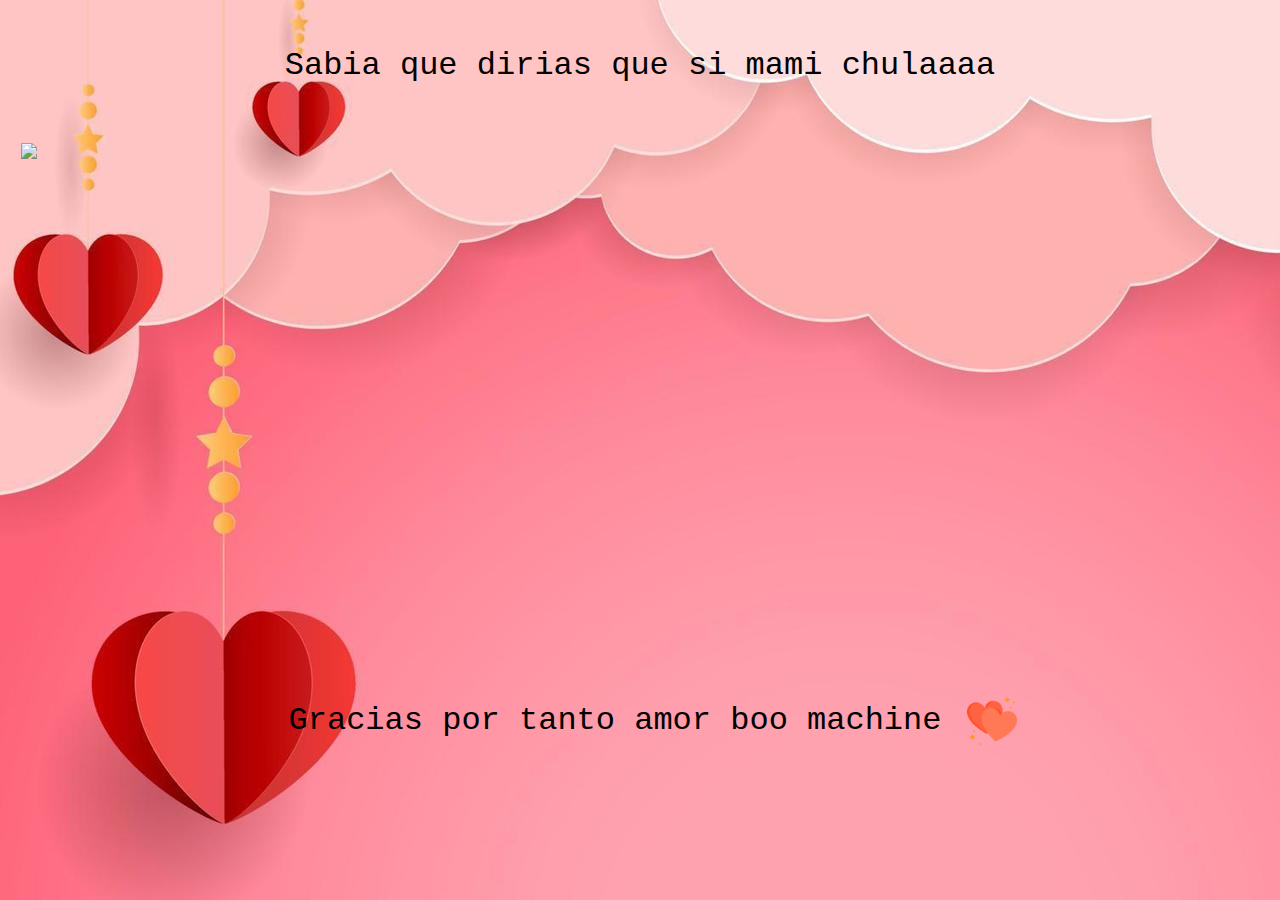
==== aprobacion.html @ 9f1400bf "first commit" ====
<!DOCTYPE html>
<html lang="en">
<head>
    <meta charset="UTF-8">
    <meta name="viewport" content="width=device-width, initial-scale=1.0">
    <title>Document</title>
    <link rel="stylesheet" href="style.css">
</head> 
<body>
    <header>
        <h1>Sabia que dirias que si mami chulaaaa</h1>
        <img class="logo" src="https://media.tenor.com/8trqa66_h6MAAAAi/dudu-bubu-bear-and-panda.gif" height="500px">
        <span class="fin">
            <h1>Gracias por tanto amor boo machine</h1>
            <img class="logo1" src="./Images/corazones.png" height="50px">
        </span>
    </header>
</body>
</html>
---- style.css ----
* {
    font-family: 'Courier New', Courier, monospace;
}


body{
    background-image: url("./Images/fondo2.jpg");
}

h1{
    text-align: center;
    padding: 2%;
    font-weight: 450;
}

.logo{
    margin: auto;
    padding: 1%;
    display: flex;
    justify-content: center;
    align-items: center;
}

.botones{
    margin: 100px;
    padding: 2%;
    display: flex;
    justify-content:space-evenly;
    align-items: center;
}
.botones a{
    font-weight: 300;
    background-color: #f50505aa;
    color: white;
    border: 2px solid #000; /* Ancho del contorno y color */
    padding: 10px 20px; /* Espaciado interno para el contenido del botón */
    text-align: center; /* Centra el texto dentro del botón */
    text-decoration: none; /* Elimina la decoración de subrayado por defecto */
    display: inline-block; /* Hace que el botón se comporte como un bloque en línea */
    font-size: 24px; /* Tamaño del texto del botón */
    cursor: pointer; /* Cambia el cursor al pasar sobre el botón */
}

.fin{
    margin: auto;
    display: flex;
    align-items: center;
    justify-content: center;
}
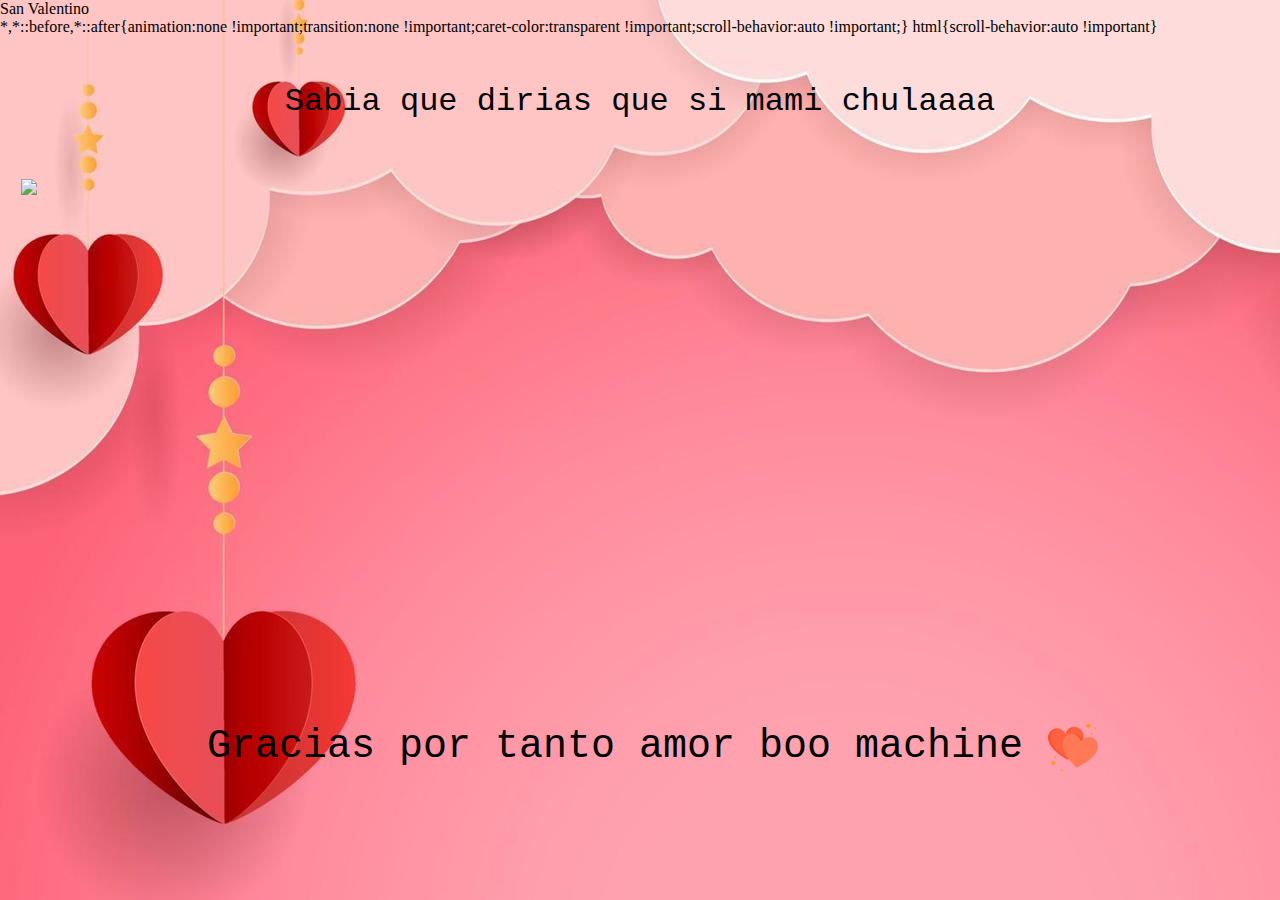
==== commit ef2b047d: "Update aprobacion.html" ====
--- a/aprobacion.html
+++ b/aprobacion.html
@@ -3,7 +3,7 @@
 <head>
     <meta charset="UTF-8">
     <meta name="viewport" content="width=device-width, initial-scale=1.0">
-    <title>Document</title>
+     <title> San Valentino </title> 
     <link rel="stylesheet" href="style.css">
 </head> 
 <body>
@@ -16,4 +16,4 @@
         </span>
     </header>
 </body>
-</html>+</html>
--- a/style.css
+++ b/style.css
@@ -1,5 +1,5 @@
 * {
-    font-family: 'Courier New', Courier, monospace;
+    display: block;
 }
 
 
@@ -8,6 +8,7 @@
 }
 
 h1{
+    font-family: 'Courier New', Courier, monospace;
     text-align: center;
     padding: 2%;
     font-weight: 450;
@@ -29,6 +30,7 @@
     align-items: center;
 }
 .botones a{
+    font-family: 'Courier New', Courier, monospace;
     font-weight: 300;
     background-color: #f50505aa;
     color: white;
@@ -46,4 +48,53 @@
     display: flex;
     align-items: center;
     justify-content: center;
-}+}
+@media only screen and (max-width: 600px) {
+    h1{
+        padding: 50px;
+        position: relative;
+        right: -20px;
+        font-size: 20px;
+        text-align: center;
+    }
+    .logo {
+        margin: auto;
+        position: relative;
+        right: -20px;
+        height: 300px;
+        padding: 1%;
+        display: flex;
+        justify-content: center;
+        align-items: center;
+    }
+    .botones {
+        position: relative;
+        right: -20px;
+        padding: 10px;
+    }
+
+    .botones a {
+        position: relative;
+        right: -18px;
+            font-family: 'Courier New', Courier, monospace;
+            font-weight: 300;
+            background-color: #f50505aa;
+            color: white;
+            border: 2px solid #000; /* Ancho del contorno y color */
+            padding: 10px 50px; /* Espaciado interno para el contenido del botón */
+            text-align: center; /* Centra el texto dentro del botón */
+            text-decoration: none; /* Elimina la decoración de subrayado por defecto */
+            font-size: 20px; /* Tamaño del texto del botón */
+            cursor: pointer; /* Cambia el cursor al pasar sobre el botón */
+            display: flex;
+            justify-content: space-between;
+        }
+    }
+
+    .fin {
+        padding-top: 50px;
+         font-size: 20px;
+        text-align: center;
+        height: 10px;
+    }
+}
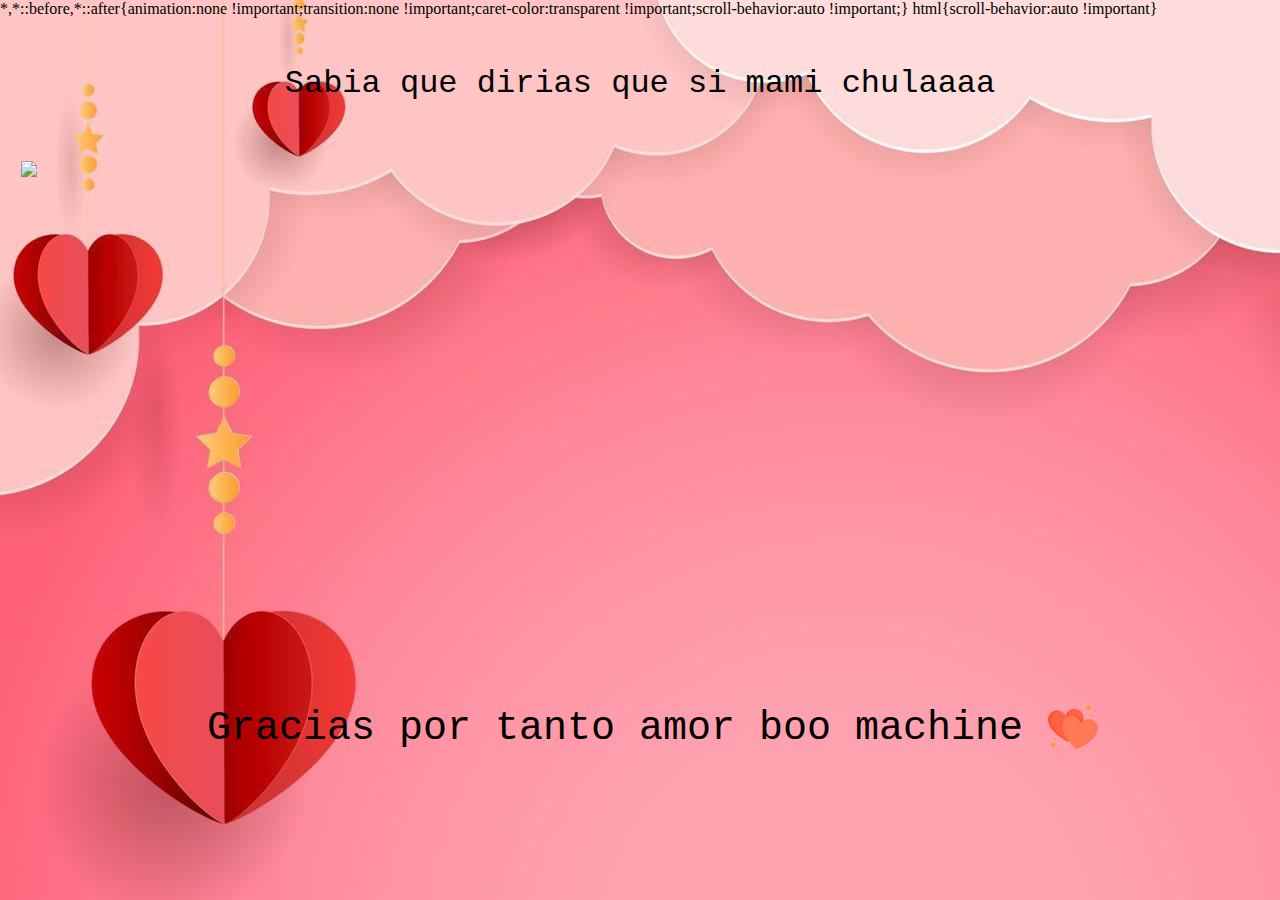
==== commit d23406b0: "Update aprobacion.html" ====
--- a/aprobacion.html
+++ b/aprobacion.html
@@ -3,7 +3,6 @@
 <head>
     <meta charset="UTF-8">
     <meta name="viewport" content="width=device-width, initial-scale=1.0">
-     <title> San Valentino </title> 
     <link rel="stylesheet" href="style.css">
 </head> 
 <body>
